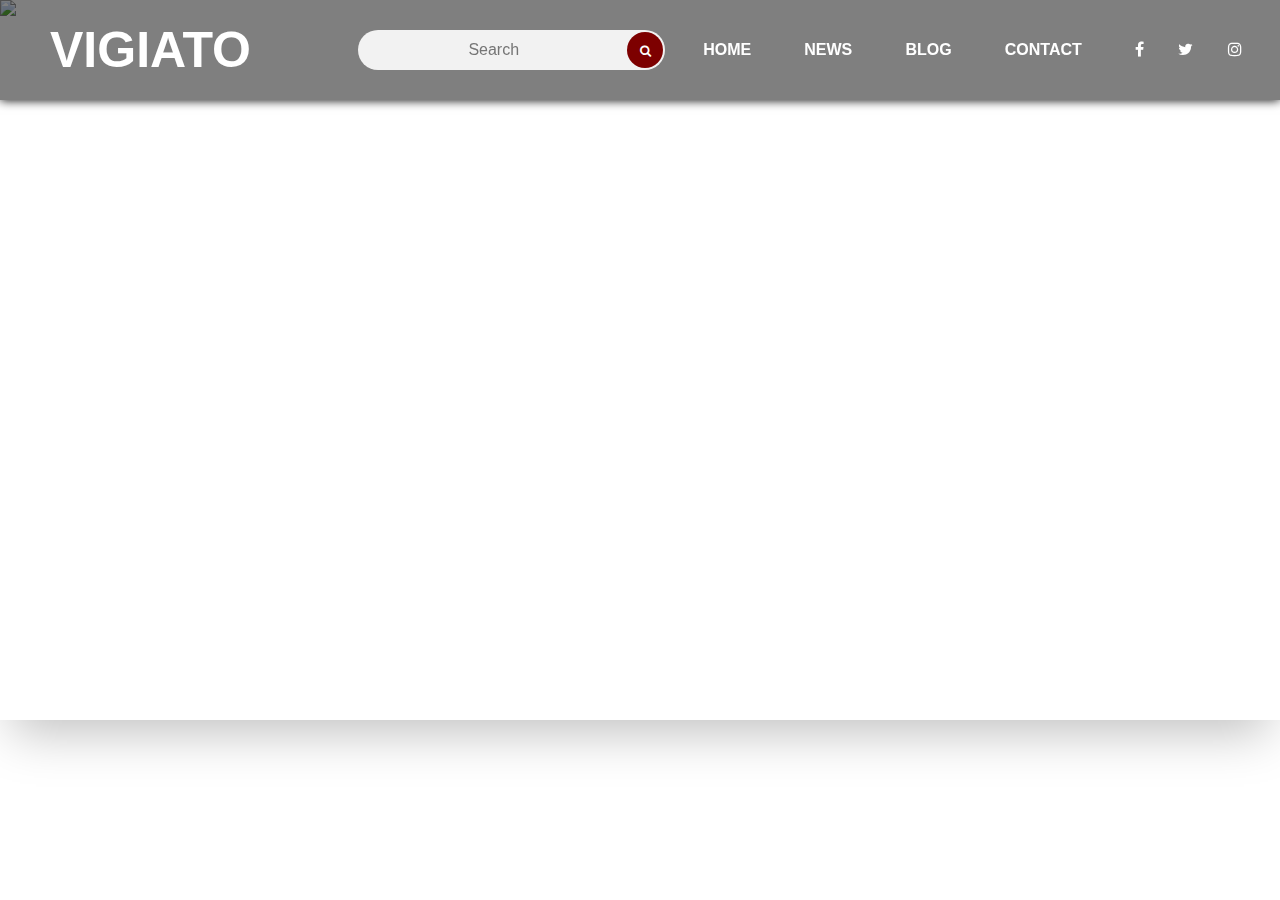
==== mysite/Index.html @ 18d7a063 "Frontend" ====
<!DOCTYPE html>
<html lang="en">
<head>
    <meta charset="UTF-8">
    <meta name="viewport" content="width=device-width, initial-scale=1.0">
    <title>Vigiato</title>
    <link rel="stylesheet" href="https://stackpath.bootstrapcdn.com/font-awesome/4.7.0/css/font-awesome.min.css">
    <link rel="stylesheet" href="styles.css">
</head>
<body>
    <header>
        <input type ="checkbox" name ="" id ="chk1">
        <div class="logo"><h1>Vigiato</h1></div>
            <div class="search-box">
                <form>
                    <input type ="text" name ="search" id ="srch" placeholder="Search">
                    <button type ="submit"><i class="fa fa-search"></i></button>
                </form>
            </div>
            <ul>
                <li><a href="#">Home</a></li>
                <li><a href="#">News</a></li>
                <li><a href="#">Blog</a></li>
                <li><a href="#">Contact</a></li>
                <li>
                    <a href="#"><i class="fa fa-facebook"></i></a>
                    <a href="#"><i class="fa fa-twitter"></i></a>
                    <a href="#"><i class="fa fa-instagram"></i></a>
                </li>
            </ul>
            <div class="menu">
                <label for="chk1">
                    <i class="fa fa-bars"></i>
                </label>
            </div>
    </header>
    <section class="container">
        <div class="slider-wrapper">
            <div class="slider">
                    <img id="slide-1" src="Call-of-Duty-Modern-Warfare-2-5.jpg">
                    <img id="slide-2" src="Jujutsu-Kaisen-Cursed-Clash-Announced_07-01-23.jpg">
                    <img id="slide-3" src="social-image-chapter4-s3-3840x2160-d35912cc25ad.jpg">
                    <img id="slide-4" src="1282982.jpg">
            </div>
            <div class="slider-nav">
                <a href="#slide-1"></a>
                <a href="#slide-2"></a>
                <a href="#slide-3"></a>
                <a href="#slide-4"></a>
            </div>
        </div>
    </section>
</body>
</html>
---- mysite/styles.css ----
*{
    margin: 0;
    padding: 0;
    box-sizing: border-box;
    font-family: Arial;
}
body{
    background: url(bg.jpg);
    background-size: cover;
    height: 100vh;
    background-position: center;
}
header{
    width:100%;
    height: 100px;
    display: flex;
    justify-content: space-between;
    align-items: center;
    position: fixed;
    z-index: 99;
    box-shadow: 0 0 10px #000;
    background: rgba(0,0,0,0.5);
}
#chk1{
    display: none;
}
i{
    color: #fff;
    cursor: pointer;
}
header .logo{
    flex: 1;
    color:#fff;
    margin-left: 50px;
    text-transform: uppercase;
    font-size: 25px;
}
header .search-box{
    flex: 1;
    position: relative;
}
.search-box input{
    width:100%;
    height: 40px;
    border: none;
    outline: none;
    background:#f2f2f2;
    border-radius: 30px;
    color:gray;
    font-size: 16px;
    padding-left: 5px;
    padding-right: 40px;
    text-align: center;
}
.search-box button{
    cursor: pointer;
    width:40px;
    height: 40px;
    border-radius: 30px;
    border:none;
    position: absolute;
    top:0;
    right: 0;
    transform: scale(0.9);
    background: rgb(125, 0, 0);
    color: #fff;
}
header ul {
    flex:2;
    display: flex;
    justify-content: space-evenly;
}
header ul li{
    list-style: none;
}
header ul li a{
    text-decoration: none;
    color:#fff;
    font-weight: 600;
    text-transform: uppercase;
    padding: 10px 15px;
}
header ul li a:hover{
    border-bottom: 2px solid cadetblue;
}
header .menu{
    font-size: 2.5em;
    display: none;
}
@media(max-width:1000px){
    .search-box button{
        position: absolute;
    }
    header ul{
        position: fixed;
        top:100px;
        right: -100%;
        background: rgba(0,0,0,0.5);
        height: calc(100vh - 100px);
        width:50%;
        flex-direction: column;
        align-items: center;
        transition: right 0.5s linear;
    }
    header .menu{
        display: block;
        width:100px;
        text-align: center;
    }
    #chk1:checked ~ ul{
        right: 0;

    }
}
/*slider*/
.container {
    background-size: cover;
}
.slider-wrapper {
    max-width: 150rem;
    margin: 0 auto;
}
@keyframes slide {
    0%{
        transform: translateX(0);
    }
    25%{
        transform: translateX(0);
    }
    30%{
        transform: translateX(-100%);
    }
    50%{
        transform: translateX(-100%);
    }
    55%{
        transform: translateX(-200%);
    }
    75%{
        transform: translateX(-200%);
    }
    80%{
        transform: translateX(-300%);
    }
    100%{
        transform: translateX(-300%);
    }
}
.slider {
    display: flex;
    aspect-ratio: 16 / 9;
    overflow-x: auto;
    scroll-snap-type: x mandatory;
    scroll-behavior: smooth;
    box-shadow: 0 1.5rem 3rem -0.75rem hsla(0, 0%, 0%, 0.25);
    overflow: hidden;
}
.slider img {
    flex: 1 0 100%;
    scroll-snap-align: start;
    object-fit: cover;
    animation: slide 16s infinite;
}
.slider-nav {
    display: flex;
    column-gap: 1rem;
    position: absolute;
    bottom: 0.1em;
    left: 50%;
    transform: translateX(-50%);
    z-index: 1;
}
.slider-nav a {
    width: 0.5rem;
    height: 0.5rem;
    border-radius: 50%;
    background-color: #fff;
    opacity: 0.75;
    transition: opacity ease 250ms;
}
.slider-nav a:hover {
    opacity: 1;
}
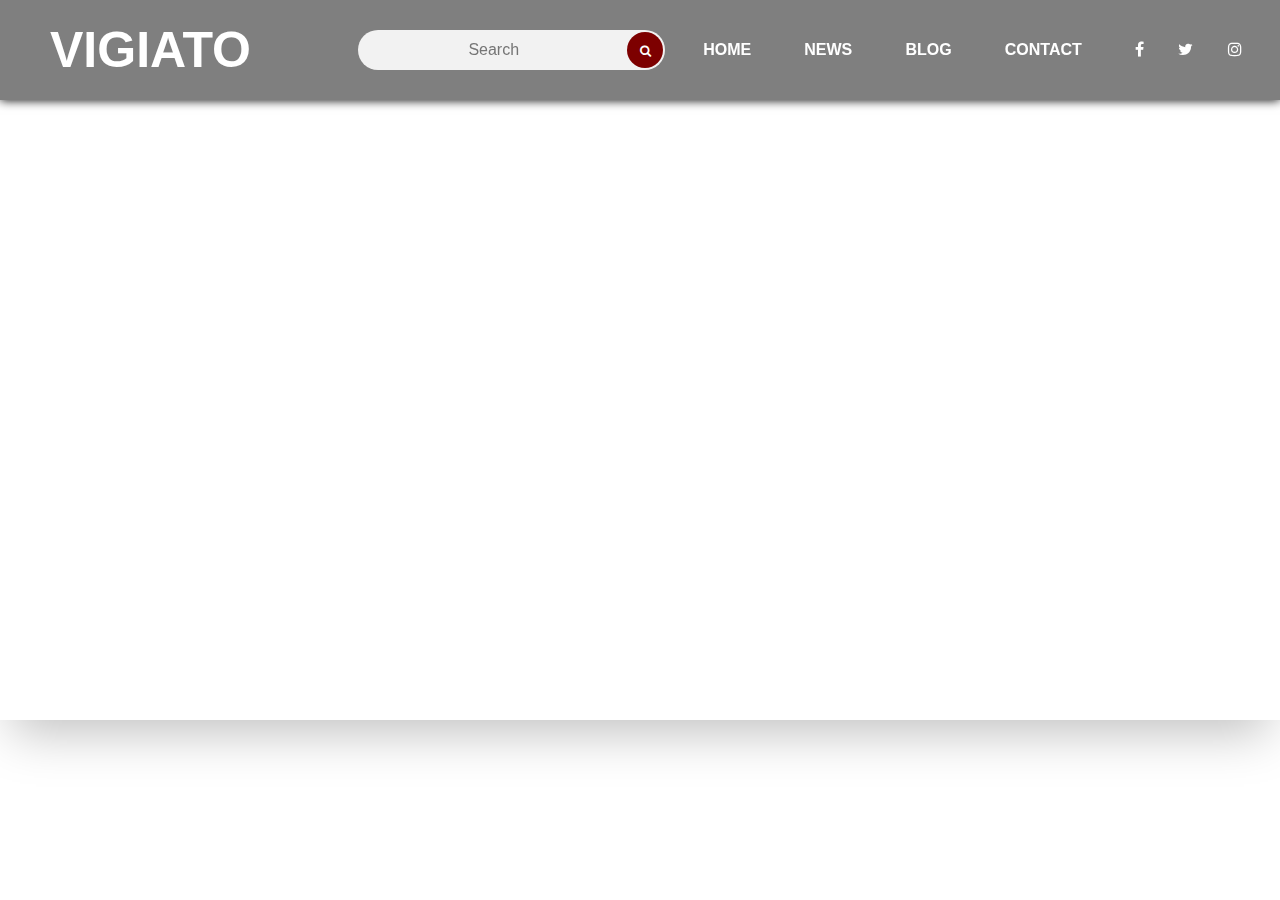
==== commit 642182a5: "Frontend" ====
--- a/mysite/Index.html
+++ b/mysite/Index.html
@@ -37,10 +37,10 @@
     <section class="container">
         <div class="slider-wrapper">
             <div class="slider">
-                    <img id="slide-1" src="Call-of-Duty-Modern-Warfare-2-5.jpg">
-                    <img id="slide-2" src="Jujutsu-Kaisen-Cursed-Clash-Announced_07-01-23.jpg">
-                    <img id="slide-3" src="social-image-chapter4-s3-3840x2160-d35912cc25ad.jpg">
-                    <img id="slide-4" src="1282982.jpg">
+                    <img id="slide-1" src="">
+                    <img id="slide-2" src="">
+                    <img id="slide-3" src="">
+                    <img id="slide-4" src="">
             </div>
             <div class="slider-nav">
                 <a href="#slide-1"></a>
